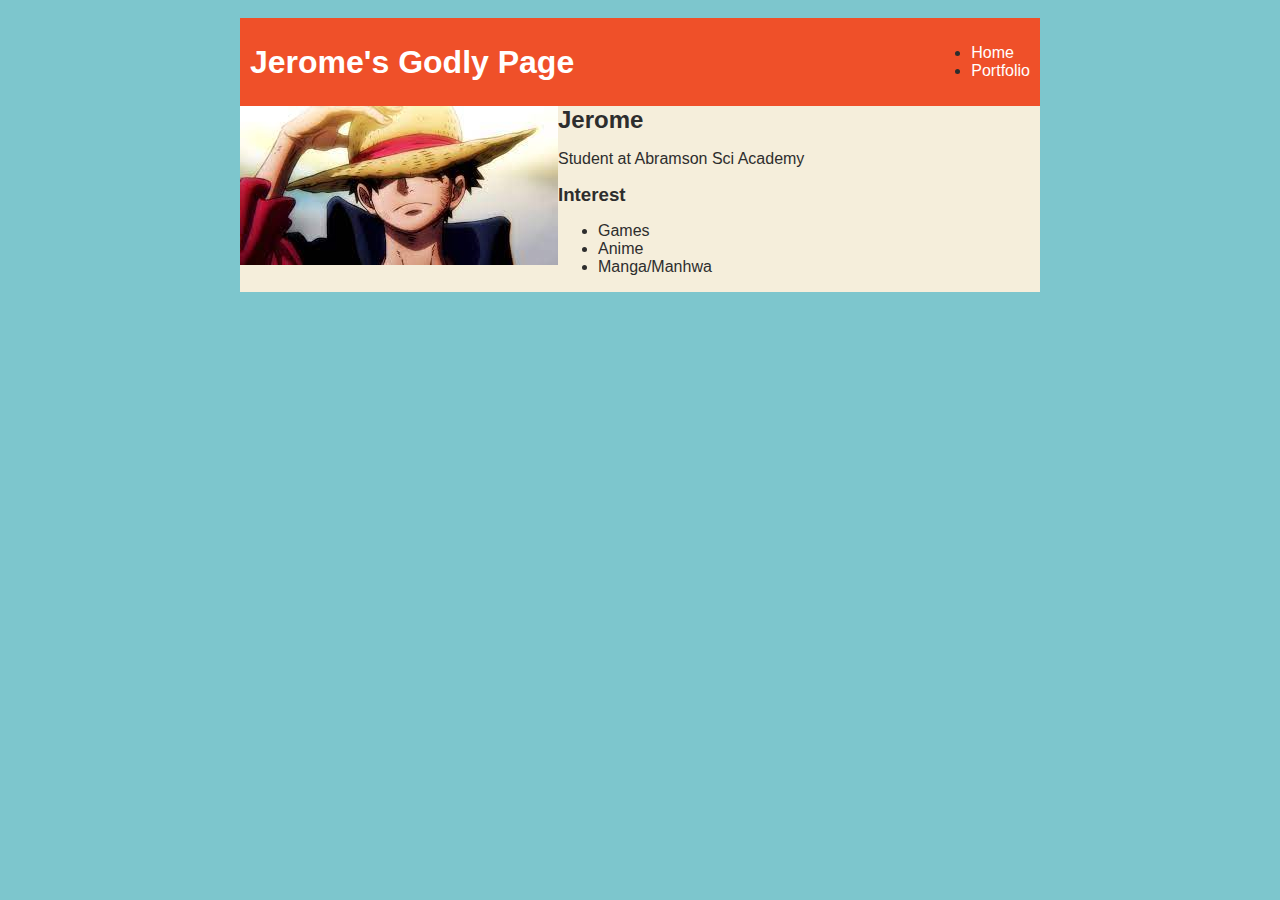
==== index.html @ ef78bc3a "add index.html and css files" ====
<!DOCTYPE html>
<html>
    <head>
        <title>Jerome's Godly Website</title>
        <link rel="stylesheet" href="style.css">
    </head>

    <body>
<!-- Visible HTML elements GO HERE-->
        <div id="all-contents">
            <nav id="nav-ul">
                <h1>Jerome's Godly Page</h1>
                <ul>
                    <li>
                        <a href = "index.html"> Home </a>
                    </li>
                    <li>
                        <a href = "portfolio.html"> Portfolio</a>
                    </li>
                </ul>
            </nav>

            <main>
                <!-- Sidebar section-->
                <div>
                    <img src="[data-uri]">     
                </div>
                <!-- Content section-->
                <div>
                    <h2>Jerome</h2>
                    <p> Student at Abramson Sci Academy</p>
                    <!-- Interest Section -->
                    <div>
                        <h3> Interest </h3>
                        <ul>
                            <li>Games</li>
                            <li>Anime</li>
                            <li>Manga/Manhwa</li>
                        </ul>
                    </div>
                </div>
            </main>
        </div>
    </body>
</html>
---- style.css ----
body {
    background: rgb(125, 198, 205);
    color: rgb(45, 45, 45);
    padding: 10px;
    font-family: arial;
}
#all-contents {
  max-width: 800px;
    margin: auto;
}

/* navigation menu */
nav {
    background: rgb(239, 80, 41);
   margin: 0 auto;
    display: flex;
    padding: 10px;
}
h1 {
    display: flex;
    align-items: center;
    color: white;
    flex: 1;
    margin: 0;
}
#nav-ul {
    list-style-image: none;
}
.nav-li {
    display: inline-block;
    padding: 0 10px;
}
a {
    text-decoration: none;
    color: #fff;
}

/* main container area beneath menu */
main {
    background: rgb(245, 238, 219);
    display: flex;
}
.sidebar {
    margin-right: 25px;
    padding: 10px;
}
.sidebar-img {
    width: 200px;
}
.content {
    flex: 1;
    padding: 15px;
}

/* portfolio styles */
#interests {
    border: 4px silver ridge;
    padding: 8px;
}
h2, h3 {
    margin: 0px;
}
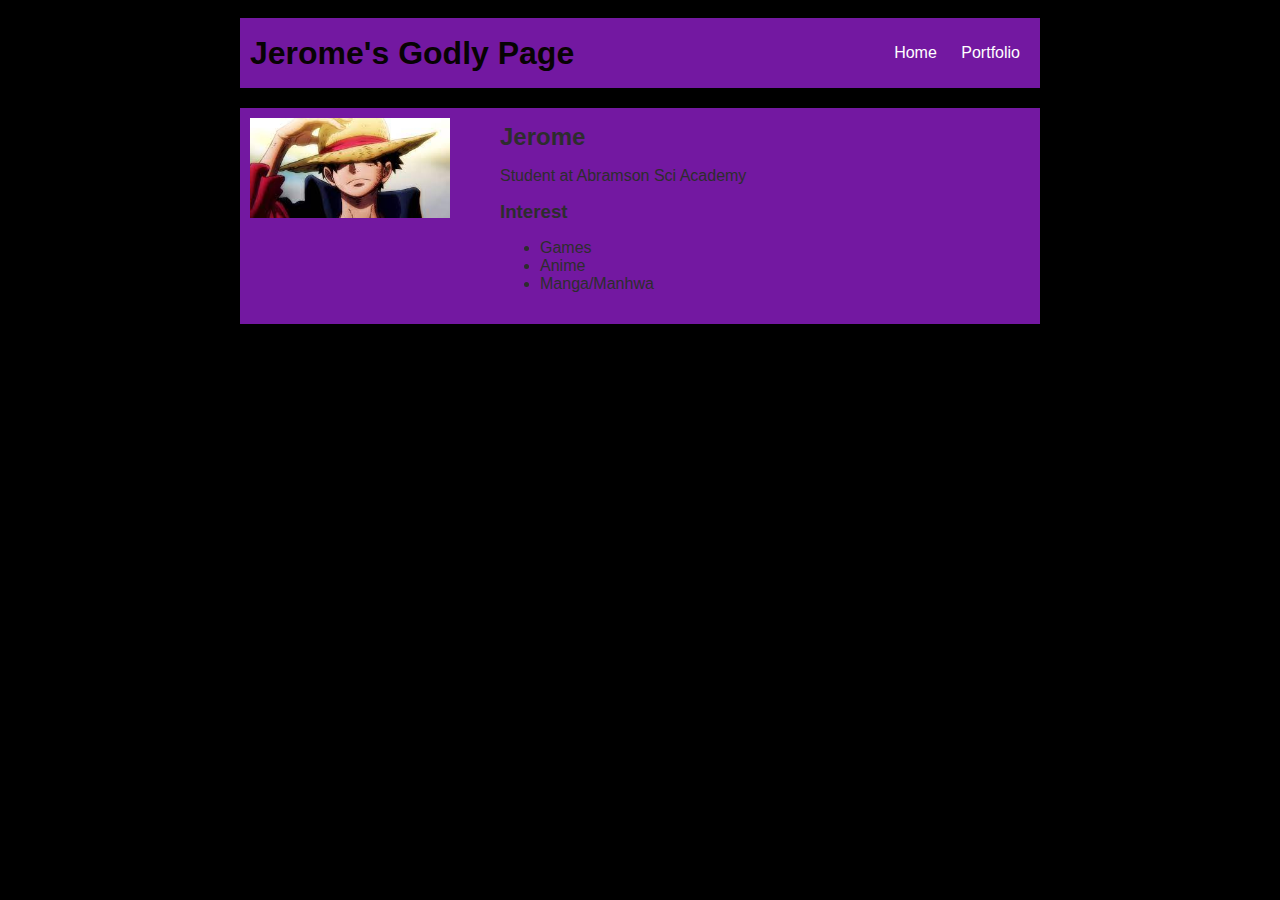
==== commit d257ae66: "add index.html and css files" ====
--- a/index.html
+++ b/index.html
@@ -10,11 +10,11 @@
         <div id="all-contents">
             <nav id="nav-ul">
                 <h1>Jerome's Godly Page</h1>
-                <ul>
-                    <li>
+                <ul id="nav-ul">
+                    <li class="nav-li">
                         <a href = "index.html"> Home </a>
                     </li>
-                    <li>
+                    <li class="nav-li">
                         <a href = "portfolio.html"> Portfolio</a>
                     </li>
                 </ul>
@@ -22,15 +22,15 @@
 
             <main>
                 <!-- Sidebar section-->
-                <div>
-                    <img src="[data-uri]">     
+                <div class="sidebar">
+                    <img class="sidebar-img" src="[data-uri]">     
                 </div>
                 <!-- Content section-->
-                <div>
+                <div class="content">
                     <h2>Jerome</h2>
                     <p> Student at Abramson Sci Academy</p>
                     <!-- Interest Section -->
-                    <div>
+                    <div id="interest">
                         <h3> Interest </h3>
                         <ul>
                             <li>Games</li>
--- a/style.css
+++ b/style.css
@@ -1,5 +1,5 @@
 body {
-    background: rgb(125, 198, 205);
+    background: rgb(0, 0, 0);
     color: rgb(45, 45, 45);
     padding: 10px;
     font-family: arial;
@@ -11,15 +11,16 @@
 
 /* navigation menu */
 nav {
-    background: rgb(239, 80, 41);
+    background: rgb(115, 24, 161);
    margin: 0 auto;
+   margin-bottom: 20px;
     display: flex;
     padding: 10px;
 }
 h1 {
     display: flex;
     align-items: center;
-    color: white;
+    color: rgb(7, 3, 3);
     flex: 1;
     margin: 0;
 }
@@ -37,7 +38,7 @@
 
 /* main container area beneath menu */
 main {
-    background: rgb(245, 238, 219);
+    background: rgb(115, 24, 161);
     display: flex;
 }
 .sidebar {
@@ -54,7 +55,7 @@
 
 /* portfolio styles */
 #interests {
-    border: 4px silver ridge;
+    border: 4px rgb(0, 0, 0) ridge;
     padding: 8px;
 }
 h2, h3 {
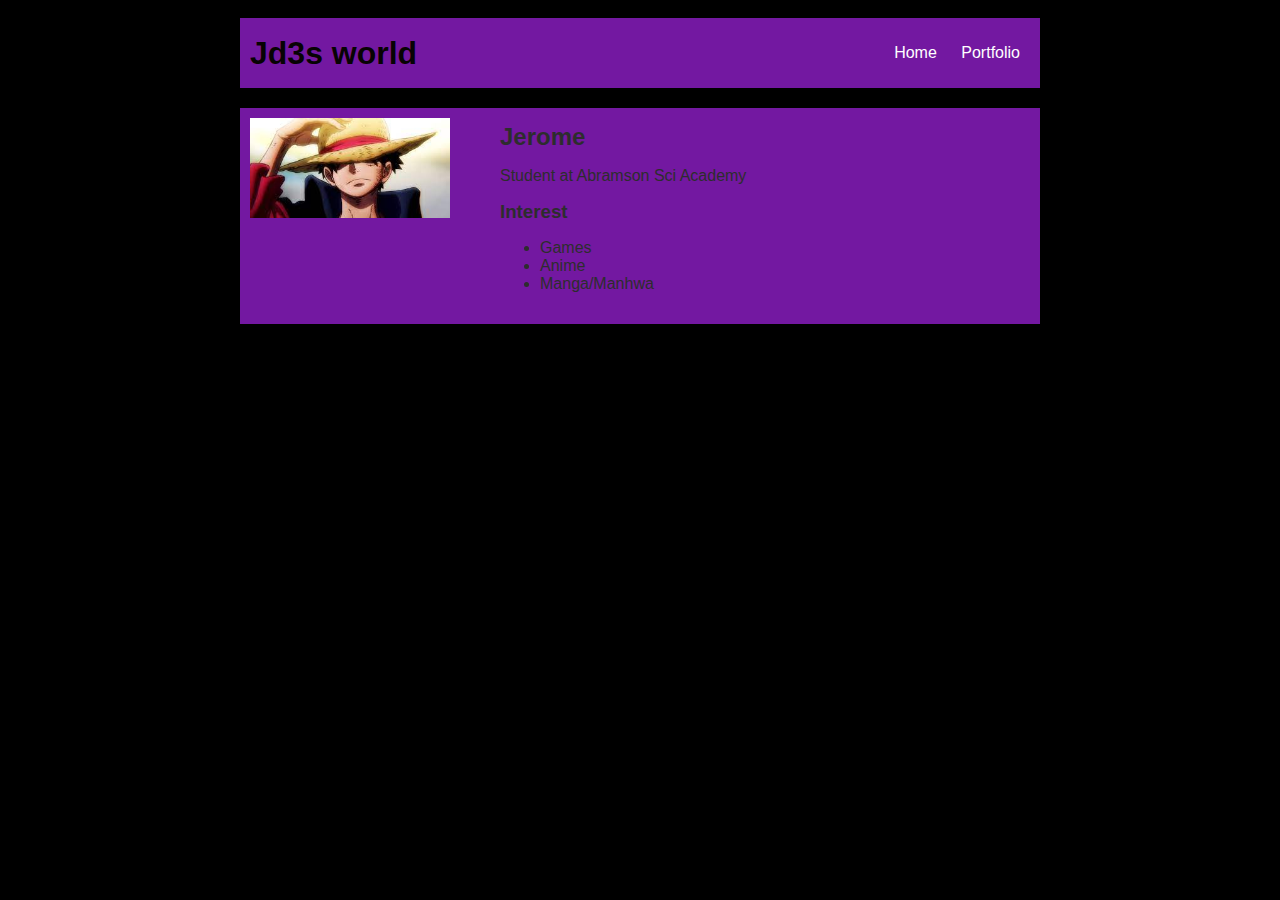
==== commit 48e7a691: "add index.html and css files" ====
--- a/index.html
+++ b/index.html
@@ -1,7 +1,7 @@
 <!DOCTYPE html>
 <html>
     <head>
-        <title>Jerome's Godly Website</title>
+        <title>Jd3s world</title>
         <link rel="stylesheet" href="style.css">
     </head>
 
@@ -9,7 +9,7 @@
 <!-- Visible HTML elements GO HERE-->
         <div id="all-contents">
             <nav id="nav-ul">
-                <h1>Jerome's Godly Page</h1>
+                <h1>Jd3s world</h1>
                 <ul id="nav-ul">
                     <li class="nav-li">
                         <a href = "index.html"> Home </a>
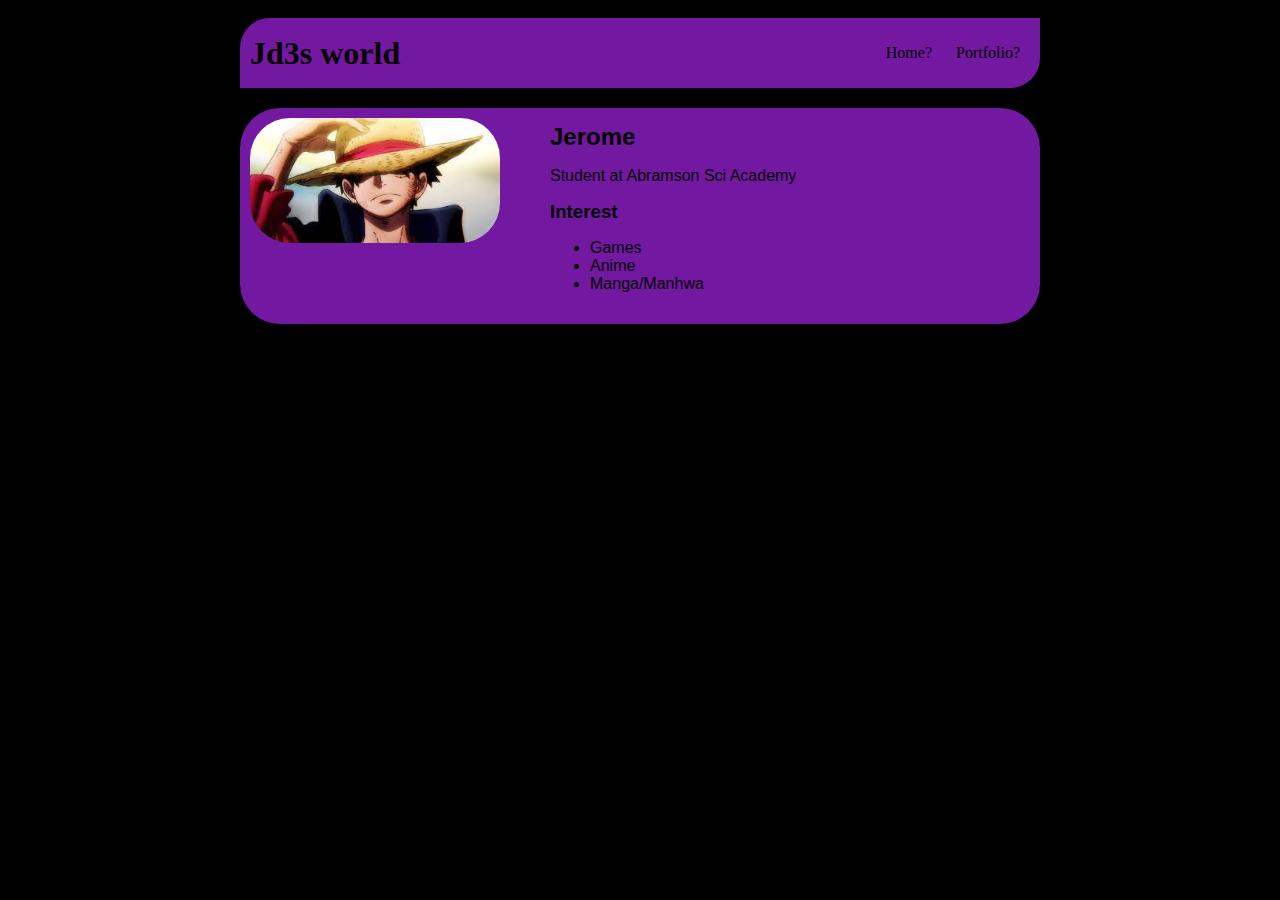
==== commit 9e4cb97a: "add index.html and css files" ====
--- a/index.html
+++ b/index.html
@@ -12,10 +12,10 @@
                 <h1>Jd3s world</h1>
                 <ul id="nav-ul">
                     <li class="nav-li">
-                        <a href = "index.html"> Home </a>
+                        <a href = "index.html"> Home? </a>
                     </li>
                     <li class="nav-li">
-                        <a href = "portfolio.html"> Portfolio</a>
+                        <a href = "portfolio.html"> Portfolio?</a>
                     </li>
                 </ul>
             </nav>
--- a/style.css
+++ b/style.css
@@ -1,6 +1,6 @@
 body {
     background: rgb(0, 0, 0);
-    color: rgb(45, 45, 45);
+    color: rgb(0, 0, 0);
     padding: 10px;
     font-family: arial;
 }
@@ -16,6 +16,9 @@
    margin-bottom: 20px;
     display: flex;
     padding: 10px;
+    border:thick;
+    border-top-left-radius:30px;
+    border-bottom-right-radius: 30px;
 }
 h1 {
     display: flex;
@@ -23,30 +26,35 @@
     color: rgb(7, 3, 3);
     flex: 1;
     margin: 0;
+    font-family: cursive;
 }
 #nav-ul {
     list-style-image: none;
+    font-family: cursive;
 }
 .nav-li {
     display: inline-block;
     padding: 0 10px;
+    font-family: cursive;
 }
 a {
     text-decoration: none;
-    color: #fff;
+    color: #000000;
 }
-
+  
 /* main container area beneath menu */
 main {
     background: rgb(115, 24, 161);
     display: flex;
+    border-radius: 40px;
 }
 .sidebar {
     margin-right: 25px;
     padding: 10px;
 }
 .sidebar-img {
-    width: 200px;
+    width: 250px;
+    border-radius: 40px;
 }
 .content {
     flex: 1;
@@ -60,4 +68,78 @@
 }
 h2, h3 {
     margin: 0px;
-}+}
+         /* portfolio styles */
+         .content h1 {
+            color: black;
+        }
+
+        #portfolio {
+            list-style-type: none;
+            padding-left: 0;
+        }
+
+        #portfolio li {
+            background: #fff;
+            padding: 10px;
+            border-radius: 10px;
+            margin-bottom: 10px;
+        }
+
+        #portfolio li:hover {
+            background: #eee;
+        }
+
+        #portfolio a {
+            text-decoration: none;
+            color: #454545;
+        }
+                    /* responsive web design */
+            @media screen and (min-width: 120px) and (max-width: 1080px) {
+              main {
+                height: 100ch;
+                zoom: 1.5;
+                display: grid;
+              }
+
+              h1 {
+                font-size: 44px;
+              }
+
+              h2 {
+                font-size: 42px;
+              }
+
+              h3 {
+                font-size: 36px;
+              }
+
+              #all-contents {
+                height: 100ch;
+                margin: none;
+              }
+
+              a {
+                font-size: 42px;
+              }
+
+              .sidebar {
+                margin-right: 0px;
+                justify-content: center;
+                align-items: center;
+              }
+
+              .sidebar-img {
+                width: 100%;
+              }
+
+              p,
+              li {
+                font-size: 24px;
+              }
+
+              .content {
+                align-content: center;
+                justify-content: center;
+              }
+          }